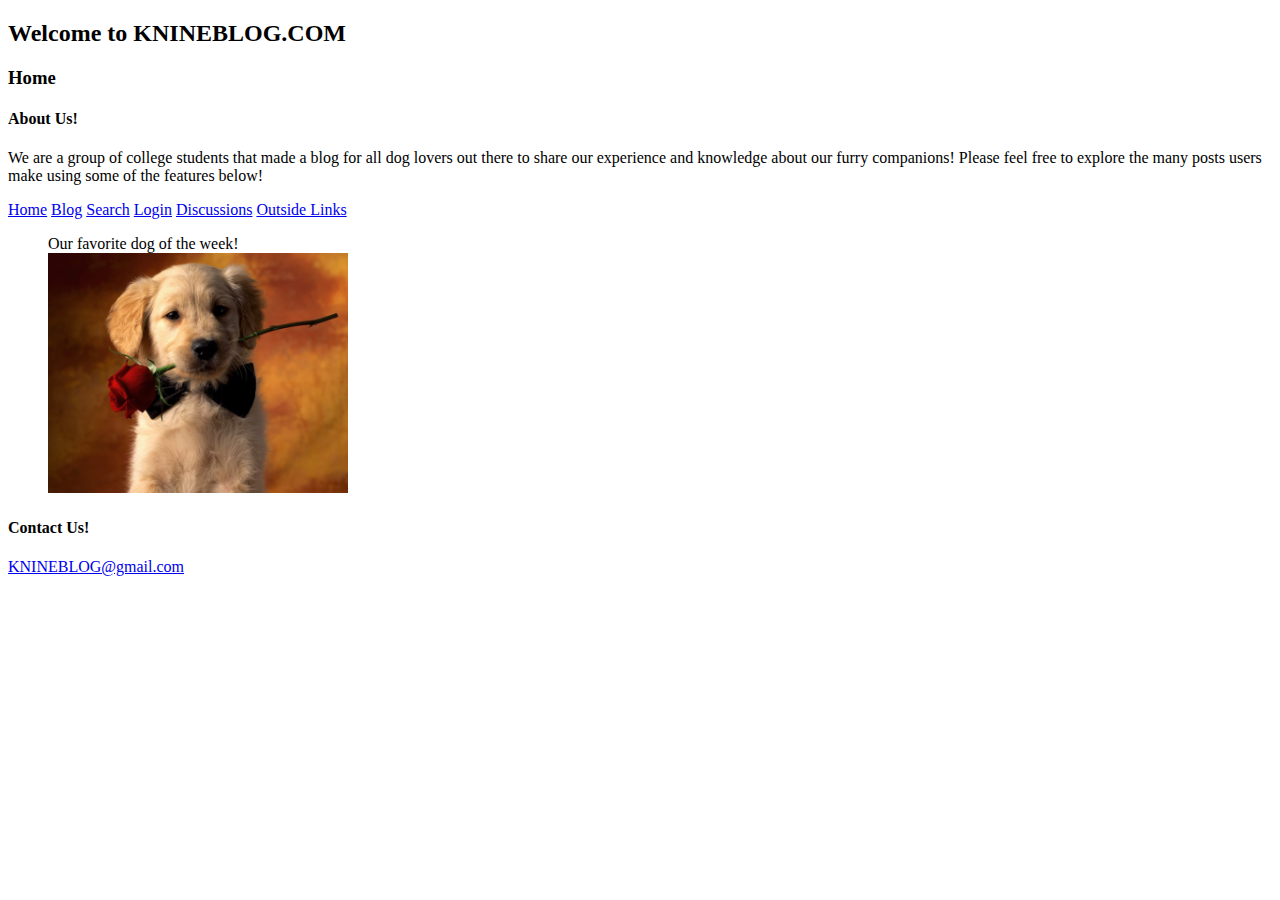
==== index.html @ b1cf7618 "Added Initial HTML files" ====
<!DOCTYPE html>
<!---I pledge my honor that I have abided by the Stevens Honor System.-->
<html>
  <head>
    <meta charset="utf-8">
    <title>KNineBlog-Home</title>
  </head>
  <body>
    <div class="title">
      <h2>Welcome to KNINEBLOG.COM</h2>
    </div>
    <h3>Home</h3>
    <h4>About Us!</h4>
    <p>We are a group of college students that made a blog for all dog lovers out there to share our experience and knowledge about our furry companions! Please feel free to explore the many posts users make using some of the features below!</p>
    <a href="#top">Home</a>
    <a href="blog.html">Blog</a>
    <a href="search.html">Search</a>
    <a href="login.html">Login</a>
    <a href="discussion.html">Discussions</a>
    <a href="outside.html">Outside Links</a>
    <div class="favorite">
      <figure>
        <figcaption>Our favorite dog of the week!</figcaption>
        <img src="./assets/R.jpg" alt="A picture of Billy dressed up for a date" width="300" height="240">
      </figure>
    </div>
    <footer>
      <h4>Contact Us!</h4>
      <a href="mailto:dkim21@gmail.com">KNINEBLOG@gmail.com</a>
    </footer>
  </body>
</html>
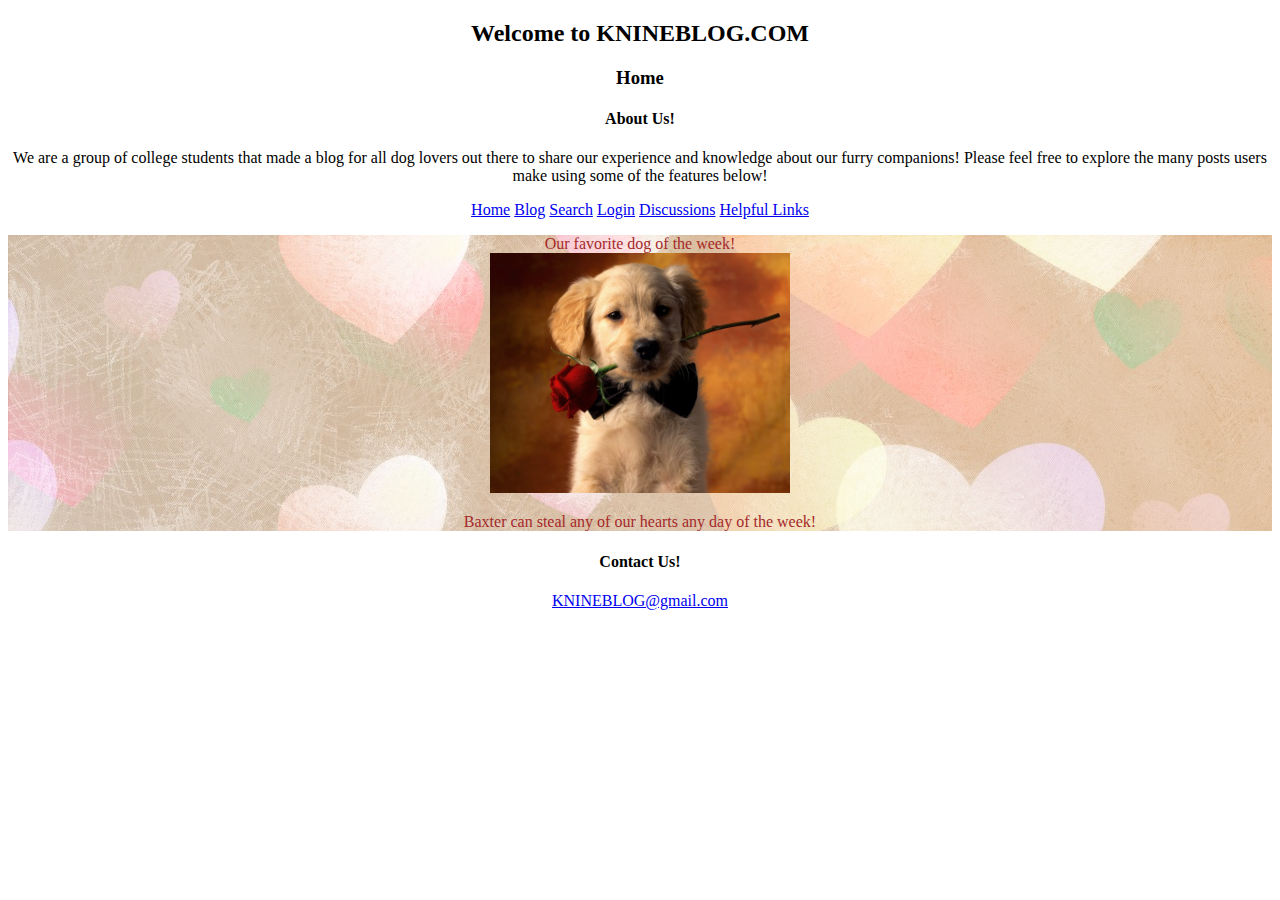
==== commit a73b9734: "replaced main with CSS-Addition" ====
--- a/index.html
+++ b/index.html
@@ -3,6 +3,7 @@
 <html>
   <head>
     <meta charset="utf-8">
+    <link rel="stylesheet" href="css/indexstyle.css">
     <title>KNineBlog-Home</title>
   </head>
   <body>
@@ -12,19 +13,24 @@
     <h3>Home</h3>
     <h4>About Us!</h4>
     <p>We are a group of college students that made a blog for all dog lovers out there to share our experience and knowledge about our furry companions! Please feel free to explore the many posts users make using some of the features below!</p>
-    <a href="#top">Home</a>
-    <a href="blog.html">Blog</a>
-    <a href="search.html">Search</a>
-    <a href="login.html">Login</a>
-    <a href="discussion.html">Discussions</a>
-    <a href="outside.html">Outside Links</a>
-    <div class="favorite">
+    <div id="links">
+      <nav> 
+        <a href="#top">Home</a>
+        <a href="blog.html">Blog</a>
+        <a href="search.html">Search</a>
+        <a href="login.html">Login</a>
+        <a href="discussion.html">Discussions</a>
+        <a href="outside.html">Helpful Links</a>
+      </nav>
+      </div>
+    <div class="favorite" id="hearts">
       <figure>
         <figcaption>Our favorite dog of the week!</figcaption>
         <img src="./assets/R.jpg" alt="A picture of Billy dressed up for a date" width="300" height="240">
       </figure>
+      <p> Baxter can steal any of our hearts any day of the week! </p>
     </div>
-    <footer>
+    <footer id="links">
       <h4>Contact Us!</h4>
       <a href="mailto:dkim21@gmail.com">KNINEBLOG@gmail.com</a>
     </footer>
--- a/css/indexstyle.css
+++ b/css/indexstyle.css
@@ -0,0 +1,68 @@
+/*I pledge my honor that I have abided by the Stevens Honor System*/
+
+@media only screen and (max-device-width:430px){
+#links{
+  text-align: center;
+  font-size: 2em;
+}
+figcaption,h4,h3,h2{
+  text-align:center;
+  font-weight: bold;
+}
+p{
+  text-align:left;
+}
+body{
+  background-image: url(OIP.jpg)
+}
+#hearts{
+  background-image: url("../assets/heart-background.jpg");
+  text-align: center;
+  max-width:auto;
+  height: auto;
+  color: brown;
+}
+}
+
+@media only screen and (max-device-width: 900px) and (min-device-width:430px){
+#links{
+  text-align: center;
+  font-size: 1.15em;
+}
+figcaption,h4,h3,h2{
+  text-align:center;
+}
+p{
+  text-align:left;
+}
+body{
+  background-image: url(OIP.jpg)
+}
+#hearts{
+  background-image: url("../assets/heart-background.jpg");
+  text-align: center;
+  max-width:auto;
+  height: auto;
+  color: brown;
+}
+}
+
+@media only screen and (min-device-width:900px){
+  #links{
+  text-align: center;
+}
+figcaption,p,h4,h3,h2{
+  text-align:center;
+  font-family: Copperplate,fantasy;
+}
+body{
+  background-image: url(OIP.jpg)
+}
+#hearts{
+  background-image: url("../assets/heart-background.jpg");
+  text-align: center;
+  max-width:auto;
+  height: auto;
+  color: brown;
+}
+}
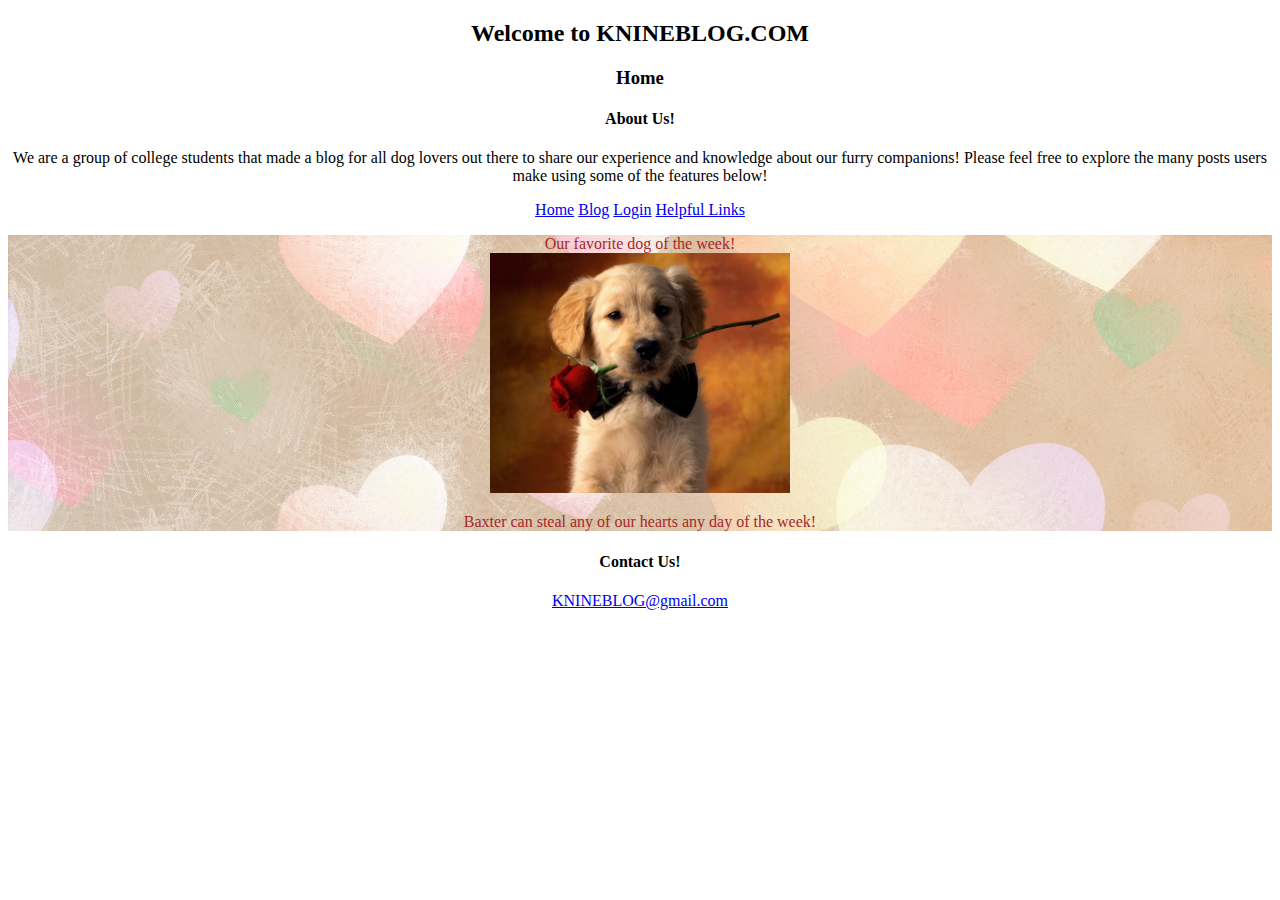
==== commit d3548eec: "Cleanup" ====
--- a/index.html
+++ b/index.html
@@ -17,9 +17,7 @@
       <nav> 
         <a href="#top">Home</a>
         <a href="blog.html">Blog</a>
-        <a href="search.html">Search</a>
         <a href="login.html">Login</a>
-        <a href="discussion.html">Discussions</a>
         <a href="outside.html">Helpful Links</a>
       </nav>
       </div>
